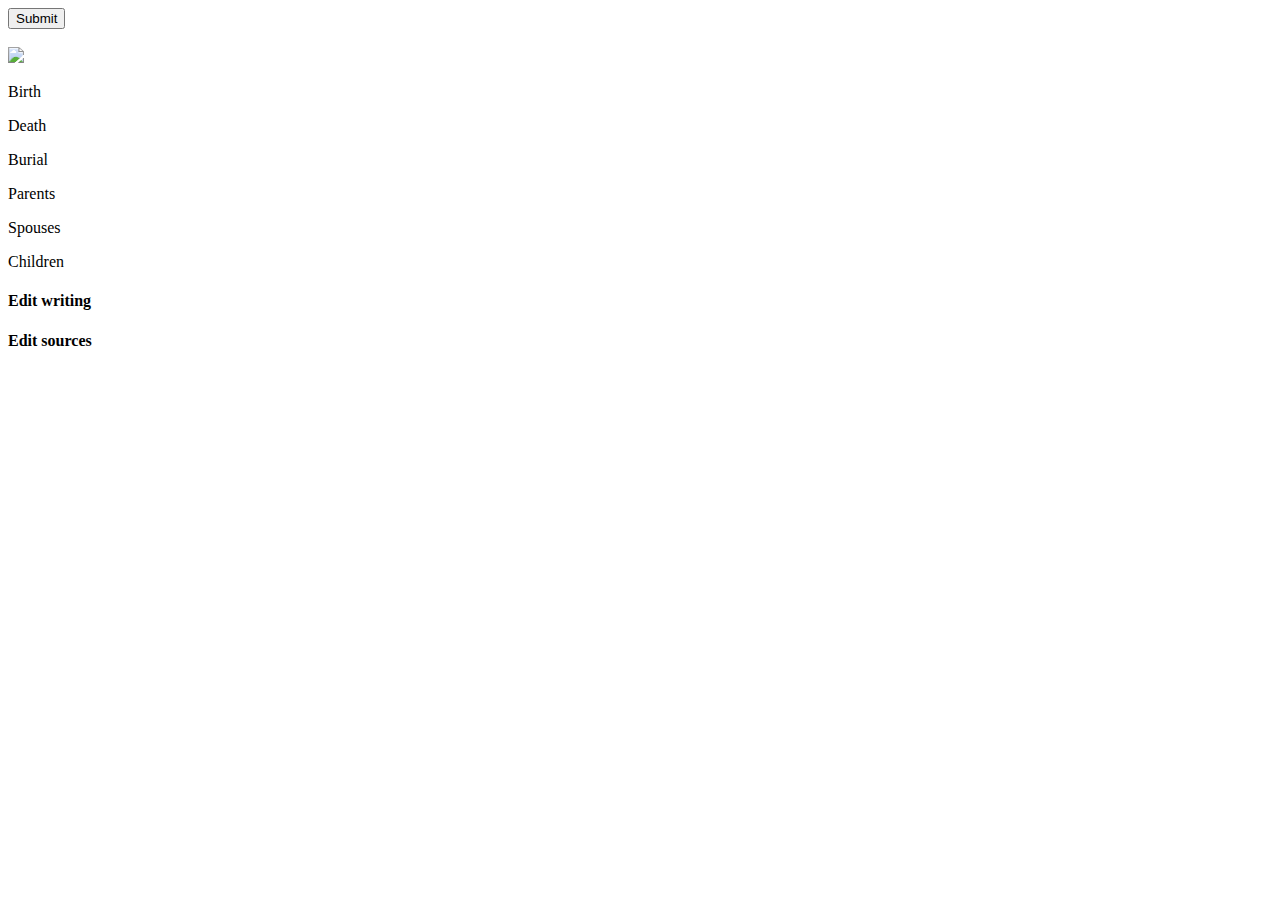
==== person/index.html @ a8b9f08b "test" ====
<!DOCTYPE html>
<html lang="en">

<head>
    <meta charset="UTF-8">
    <meta name="viewport" content="width=device-width, initial-scale=1.0">
    <title>Document 7</title>
    <link rel="shortcut icon" href="/img/foobatreeicon.png" type="image/x-icon">
</head>

<body>
    <div class="popup-overlay" id="popupOverlay">
        <div class="popup1" id="popup1">
        </div>
        <div class="popup2" id="popup2" style="display: none;">
            <div class="popup-content" id="popup2Content">
                <p>Input name of person</p>
                <input class="popup-input" type="text" id="existingInput">
                <p></p>
                <select name="focusPerson" id="selectExisting">
                </select>
                <p></p>
                <button type="button" id="focuspersonsubmit" onclick=existingSubmit()>Select</button>
            </div>
        </div>
        <div class="popup3" id="popup3">
            <div class="popup-content" id="popup3Content"></div>
        </div>
        <div class="break"></div>
        <button class="submit" id="submitButton" onclick="submitForm()">Submit</button>
    </div>
    </div>
    <div class="wrapper">
        <div class="name-row" id="name-row">
            <img src="https://media.istockphoto.com/id/1451587807/vector/user-profile-icon-vector-avatar-or-person-icon-profile-picture-portrait-symbol-vector.jpg?s=612x612&w=0&k=20&c=yDJ4ITX1cHMh25Lt1vI1zBn2cAKKAlByHBvPJ8gEiIg=" alt="" class="profile-pic" id="profile-pic">
            <div class="name-text" id="name-text" onclick="openDetailsPopup('name')"></div>
            <img src="/img/foobatreeicon.png" class="logo">
        </div>
        <div class="details">
            <p class="details-header" style="grid-area: 1/1/2/2">Birth</p>
            <p class="details-header" style="grid-area: 2/1/3/2">Death</p>
            <p class="details-header" style="grid-area: 3/1/4/2">Burial</p>
            <div onclick="openDetailsPopup('birth')" class="details-container" id="birth-container" style="grid-area: 1/2/2/3;">
                <div class="row">
                    <p class="detail" id="birthDate"></p>
                    <p class="detail" id="gender"></p>
                </div>
                <p class="detail" id="birthPlace"></p>
            </div>
            <div onclick="openDetailsPopup('death')" class="details-container" id="death-container" style="grid-area: 2/2/2/3">
                <div class="row">
                    <p class="detail" id="deathDate"></p>
                    <p class="detail" id="deathCause"></p>
                </div>
                <p class="detail" id="deathPlace"></p>
            </div>
            <div onclick="openDetailsPopup('burial')" class="details-container" id="burial-container" style="grid-area: 3/2/4/3;">
                <p class="detail" id="burialPlace"></p>
            </div>
        </div>
        <div class="relations">
            <div class="relation-container" id="parents-container" style="grid-area: 1/1/2/2">
                <p class="relation-header">Parents</p>
            </div>
            <div class="relation-container" id="spouses-container" style="grid-area: 1/2/2/3">
                <p class="relation-header">Spouses</p>
            </div>
            <div class="relation-container" id="children-container" style="grid-area: 1/3/2/4">
                <p class="relation-header">Children</p>
            </div>
        </div>
        <div class="writing">
            <p id="writingText"></p>
            <h4 onclick="textPopup('writing')">Edit writing</h4>
        </div>
        <div class="sources">
            <p id="sourcesText"></p>
            <h4 onclick="textPopup('sources')">Edit sources</h4>
        </div>
    </div>
</body>
<script src="https://cdn.jsdelivr.net/npm/minisearch@7.1.0/dist/umd/index.min.js"></script>
<link href='https://fonts.googleapis.com/css?family=Montserrat' rel='stylesheet'>
<script src="person.js"></script>
<link rel="stylesheet" href="./style.css">

</html>
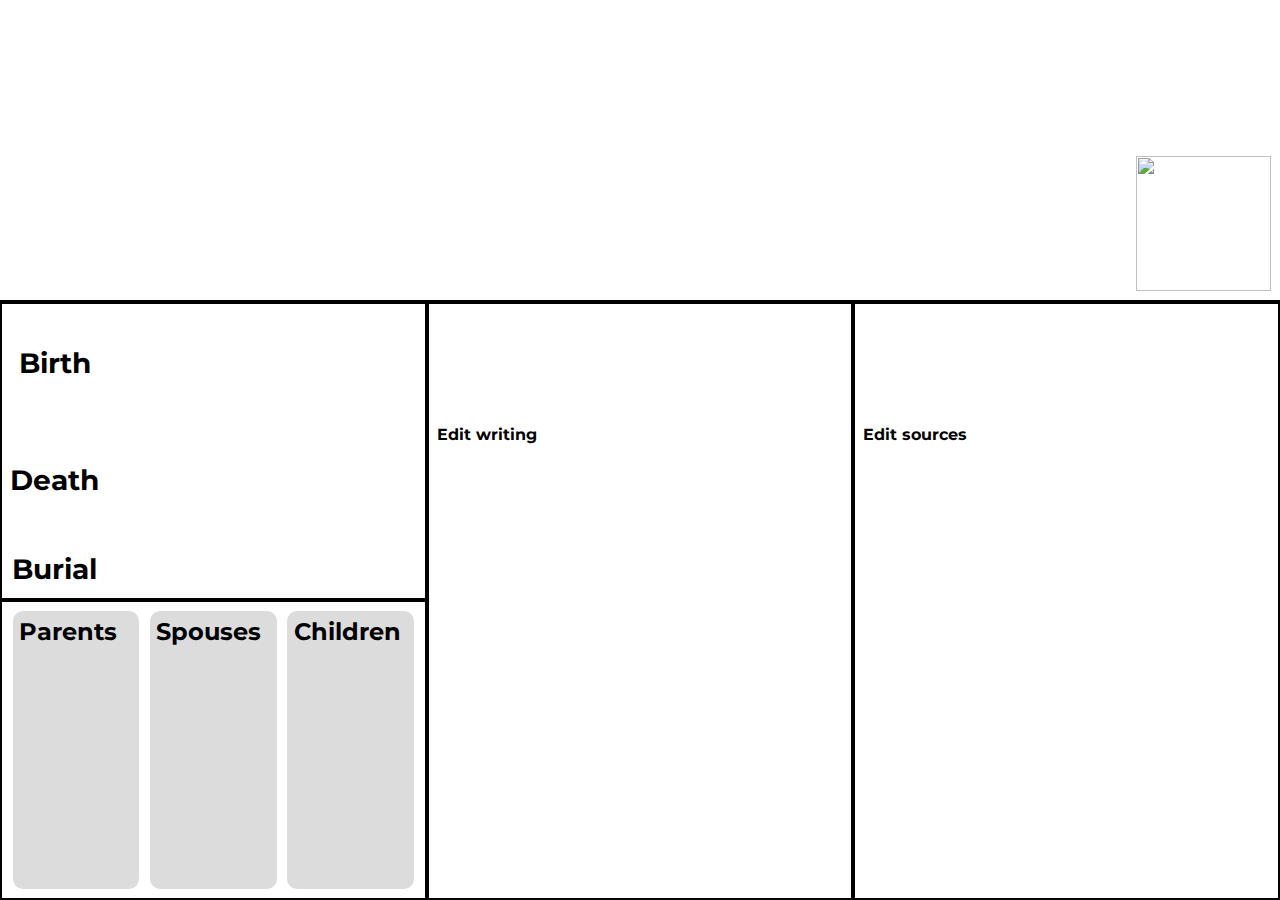
==== commit 3365f3f9: "improvements to relative system, person page in general" ====
--- a/person/index.html
+++ b/person/index.html
@@ -4,7 +4,7 @@
 <head>
     <meta charset="UTF-8">
     <meta name="viewport" content="width=device-width, initial-scale=1.0">
-    <title>Document 7</title>
+    <title></title>
     <link rel="shortcut icon" href="/img/foobatreeicon.png" type="image/x-icon">
 </head>
 
@@ -81,6 +81,7 @@
 </body>
 <script src="https://cdn.jsdelivr.net/npm/minisearch@7.1.0/dist/umd/index.min.js"></script>
 <link href='https://fonts.googleapis.com/css?family=Montserrat' rel='stylesheet'>
+<script src="/utils.js"></script>
 <script src="person.js"></script>
 <link rel="stylesheet" href="./style.css">
 
--- a/person/style.css
+++ b/person/style.css
@@ -0,0 +1,247 @@
+body {
+    margin: 0;
+}
+
+html * {
+    font-family: Montserrat;
+}
+
+.wrapper {
+    display: grid;
+    grid-template-columns: repeat(6, minmax(0, 1fr));
+    grid-template-rows: minmax(0, 3fr) repeat(4, minmax(0, 1.5fr));
+    grid-column-gap: 0px;
+    grid-row-gap: 0px;
+    grid-auto-rows: auto;
+    grid-auto-columns: auto;
+    height: 100vh;
+    width: 100%;
+    background-color: #ffffff;
+}
+
+.name-row {
+    background-color: #ffffff;
+    display: flex;
+    grid-column: 1 / 7;
+    grid-row: 1 / 2;
+}
+
+.name-text {
+    margin-left: 5%;
+    font-weight: 1000;
+    font-size: 250%;
+    background-color: #fff;
+    white-space: nowrap;
+    cursor: pointer;
+    align-self: center;
+}
+
+.profile-pic {
+    height: 100%;
+}
+
+.logo {
+    width: 15vh;
+    height: 15vh;
+    margin-left: auto;
+    margin-top: auto;
+    padding: 1vh;
+}
+
+.details {
+    display: grid;
+    grid-template-rows: 2fr 2fr 1fr;
+    grid-template-columns: 1fr 3fr;
+    border: 2px solid black;
+    border-top: 4px solid black;
+    background-color: #ffffff;
+    grid-area: 2 / 1 / 4 / 3;
+    overflow-y: hidden;
+}
+
+.writing {
+    white-space: pre-wrap;
+    grid-area: 2 / 3 / 6 / 5;
+    background-color: #ffffff;
+    place-content: top;
+    padding: 8px;
+    border: 2px solid black;
+    border-top: 4px solid black;
+    overflow-y: scroll;
+}
+
+.sources {
+    white-space: pre-wrap;
+    grid-column: 5 / 7;
+    grid-row: 2 / 6;
+    background-color: #ffffff;
+    place-content: top;
+    padding: 8px;
+    border: 2px solid black;
+    border-top: 4px solid black;
+}
+
+.relations {
+    grid-area: 4 / 1 / 6 / 3;
+    border: 2px solid black;
+    display: flex;
+    justify-content: space-evenly;
+    padding-top: 2%;
+    padding-bottom: 2%;
+    background-color: #ffffff;
+}
+
+.details-header {
+    font-weight: bolder;
+    font-size: 175%;
+    align-self: center;
+    justify-self: center;
+    overflow: hidden;
+    min-width: 0;
+}
+
+.details-container {
+    display: flex;
+    flex-direction: column;
+    padding-left: 5%;
+    gap: 15%;
+    justify-content: center;
+    border-radius: 10px;
+}
+
+.details-container:hover, .name-text:hover, .add-button:hover {
+    background-color: #c0c0c0;
+    cursor: pointer;
+}
+
+.detail {
+    margin: 0;
+}
+
+.relation-container {
+    width: 30%;
+    background-color: gainsboro;
+    border-radius: 10px;
+    display: flex;
+    flex-direction: column;
+    overflow-y: auto;
+}
+
+.relation-header {
+    margin-left: 5%;
+    margin-top: 5%;
+    font-size: 150%;
+    font-weight: bold;
+    margin-bottom: 0;
+}
+
+.relative {
+    margin-top: 0;
+    margin-left: 3%;
+    margin-right: 3%;
+    margin-bottom: 1%;
+    border-radius: 10px;
+    display: flex;
+    flex-direction: column;
+}
+
+.popup-overlay {
+    display: none;
+    position: fixed;
+    justify-content: center;
+    flex-direction: row;
+    align-items: center;
+    flex-wrap: wrap;
+    top: 0;
+    left: 0;
+    width: 100%;
+    height: 100%;
+    background: rgba(0, 0, 0, 0.5);
+}
+
+.popup1 {
+    min-width: 25%;
+    max-height: 80%;
+    font-family: Arial, sans-serif;
+    background: #fff;
+    padding: 25px;
+    border-radius: 8px;
+    box-shadow: 0 0 10px rgba(0, 0, 0, 0.2);
+    overflow-y: scroll;
+    display: none;
+}
+
+.popup2 {
+    min-width: 25%;
+    max-height: 80%;
+    font-family: Arial, sans-serif;
+    background: #fff;
+    padding: 25px;
+    border-radius: 8px;
+    box-shadow: 0 0 10px rgba(0, 0, 0, 0.2);
+    overflow-y: scroll;
+    display: none;
+}
+
+.popup3 {
+    min-width: 25%;
+    max-height: 80%;
+    font-family: Arial, sans-serif;
+    background: #fff;
+    padding: 25px;
+    border-radius: 8px;
+    box-shadow: 0 0 10px rgba(0, 0, 0, 0.2);
+    overflow-y: scroll;
+    display: none;
+}
+
+.popup-content {
+    text-align: center;
+}
+
+.popup .close {
+    position: absolute;
+    top: 10px;
+    right: 10px;
+    font-size: 20px;
+    cursor: pointer;
+    color: #333;
+}
+
+.popup-input {
+    display: block;
+    width: 90%;
+}
+
+.text-input {
+    width: 90%;
+}
+
+textarea {
+    white-space: pre
+}
+
+.addperson {
+    height: min-content;
+}
+
+.break {
+    flex-basis: 100%;
+    height: 0;
+}
+
+.submit {
+    min-width: 15%;
+    border: none;
+    padding: 15px;
+    font-size: 150%;
+    font-weight: bold;
+}
+
+.row {
+    display: flex;
+    flex-direction: row;
+    gap: 2%;
+}
+
+
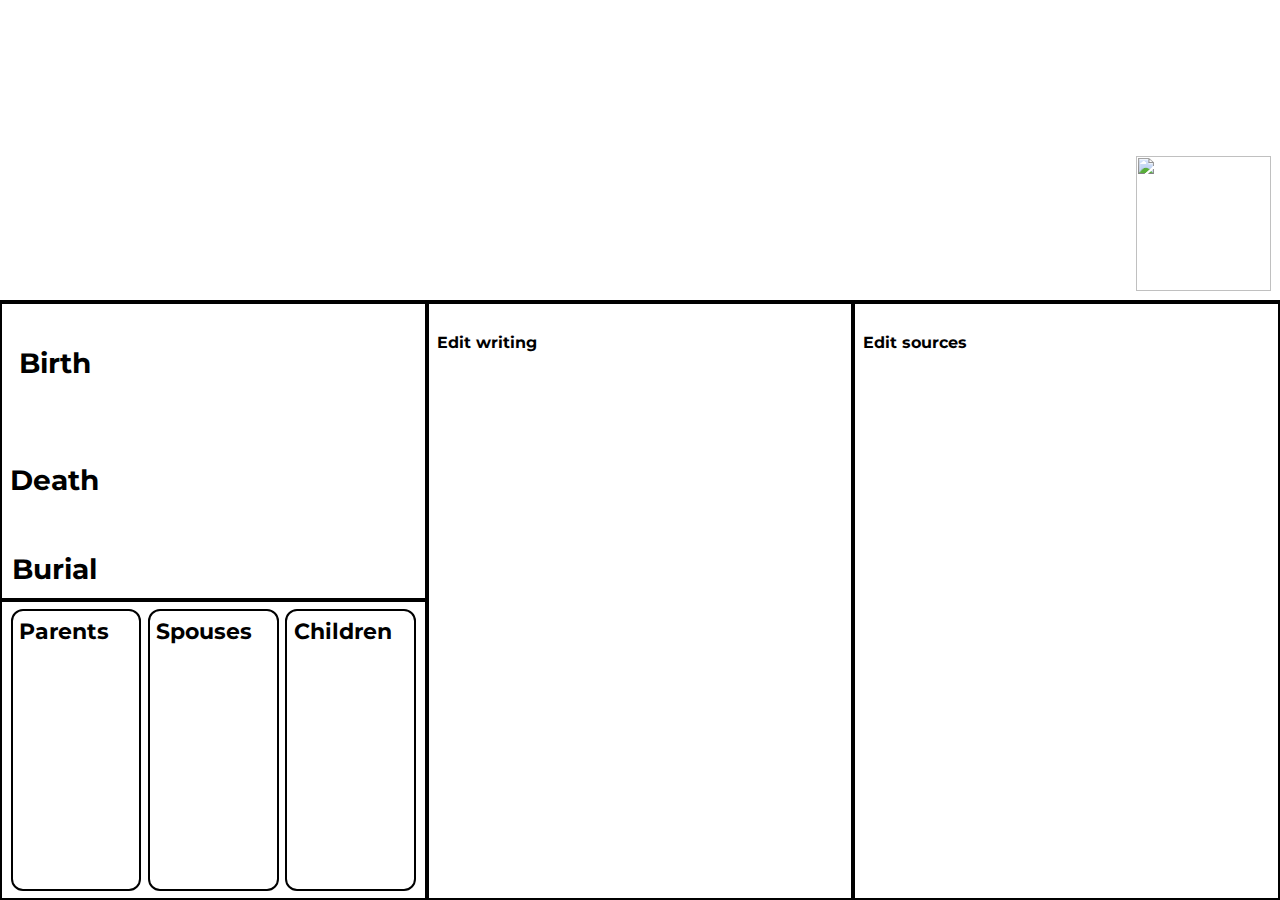
==== commit 80f027ee: "changed look of relative box" ====
--- a/person/index.html
+++ b/person/index.html
@@ -15,9 +15,9 @@
         <div class="popup2" id="popup2" style="display: none;">
             <div class="popup-content" id="popup2Content">
                 <p>Input name of person</p>
-                <input class="popup-input" type="text" id="existingInput">
+                <input class="popup-input" type="text" id="focusInput">
                 <p></p>
-                <select name="focusPerson" id="selectExisting">
+                <select name="focusPerson" id="selectFocus">
                 </select>
                 <p></p>
                 <button type="button" id="focuspersonsubmit" onclick=existingSubmit()>Select</button>
@@ -66,7 +66,7 @@
                 <p class="relation-header">Spouses</p>
             </div>
             <div class="relation-container" id="children-container" style="grid-area: 1/3/2/4">
-                <p class="relation-header">Children</p>
+                <p class="relation-header" id="children-relation-header">Children</p>
             </div>
         </div>
         <div class="writing">
@@ -81,7 +81,7 @@
 </body>
 <script src="https://cdn.jsdelivr.net/npm/minisearch@7.1.0/dist/umd/index.min.js"></script>
 <link href='https://fonts.googleapis.com/css?family=Montserrat' rel='stylesheet'>
-<script src="/utils.js"></script>
+<script src="/lib/utils.js"></script>
 <script src="person.js"></script>
 <link rel="stylesheet" href="./style.css">
 
--- a/person/style.css
+++ b/person/style.css
@@ -1,5 +1,6 @@
 body {
     margin: 0;
+    overflow: hidden;
 }
 
 html * {
@@ -60,7 +61,6 @@
 }
 
 .writing {
-    white-space: pre-wrap;
     grid-area: 2 / 3 / 6 / 5;
     background-color: #ffffff;
     place-content: top;
@@ -71,7 +71,6 @@
 }
 
 .sources {
-    white-space: pre-wrap;
     grid-column: 5 / 7;
     grid-row: 2 / 6;
     background-color: #ffffff;
@@ -79,6 +78,7 @@
     padding: 8px;
     border: 2px solid black;
     border-top: 4px solid black;
+    overflow-y: scroll;
 }
 
 .relations {
@@ -120,19 +120,22 @@
 
 .relation-container {
     width: 30%;
-    background-color: gainsboro;
+    background-color: white;
     border-radius: 10px;
     display: flex;
     flex-direction: column;
     overflow-y: auto;
+    outline: solid black 2px;
 }
 
 .relation-header {
     margin-left: 5%;
     margin-top: 5%;
-    font-size: 150%;
+    font-size: 140%;
     font-weight: bold;
     margin-bottom: 0;
+    overflow-x: hidden;
+    text-wrap: nowrap;
 }
 
 .relative {
@@ -141,6 +144,7 @@
     margin-right: 3%;
     margin-bottom: 1%;
     border-radius: 10px;
+    padding: 0;
     display: flex;
     flex-direction: column;
 }
@@ -193,6 +197,7 @@
     box-shadow: 0 0 10px rgba(0, 0, 0, 0.2);
     overflow-y: scroll;
     display: none;
+    flex-direction: column;
 }
 
 .popup-content {
@@ -214,11 +219,13 @@
 }
 
 .text-input {
-    width: 90%;
-}
-
-textarea {
-    white-space: pre
+    width: 66vh;
+    text-wrap: wrap;
+}
+
+#writingText, #sourcesText {
+    white-space: pre-wrap;
+    word-wrap: break-word;
 }
 
 .addperson {
@@ -236,6 +243,7 @@
     padding: 15px;
     font-size: 150%;
     font-weight: bold;
+    border-radius: 10px;
 }
 
 .row {
